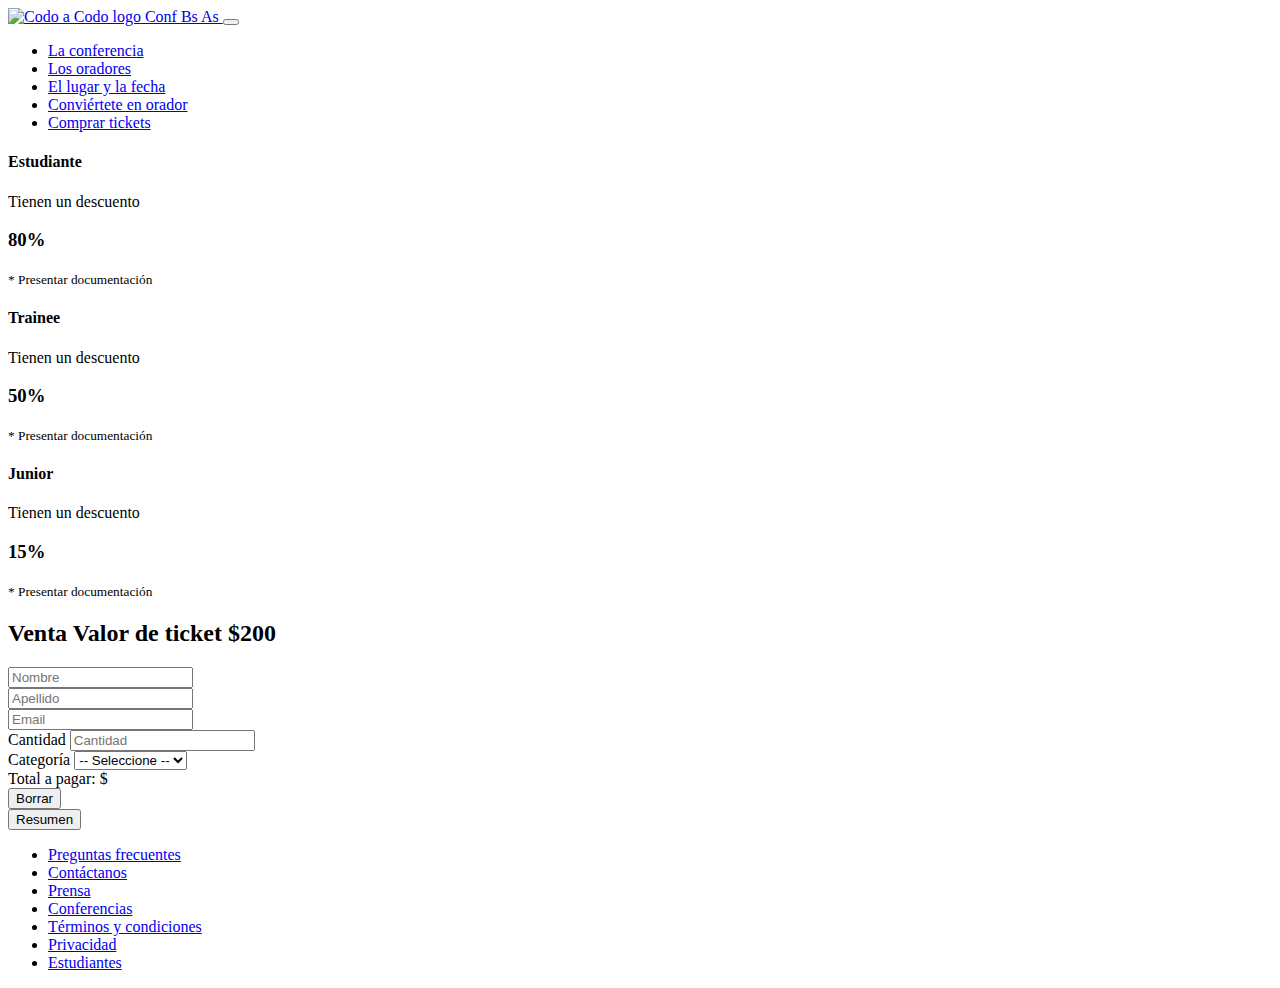
==== suscripcion.html @ 45f57cda "cambio totales" ====
<!doctype html>
<html lang="es">

<head>
  <meta charset="utf-8">
  <meta name="viewport" content="width=device-width, initial-scale=1">

  <link href="https://cdn.jsdelivr.net/npm/bootstrap@5.1.3/dist/css/bootstrap.min.css" rel="stylesheet" integrity="sha384-1BmE4kWBq78iYhFldvKuhfTAU6auU8tT94WrHftjDbrCEXSU1oBoqyl2QvZ6jIW3" crossorigin="anonymous">
  <link rel="stylesheet" href="css/estilos-propios.css">

  <title>Trabajo Integrador: Comprar tickets</title>
</head>
<body>

<header>
    <nav class="navbar navbar-dark bg-dark fixed-top navbar-expand-lg">
        <div class="container">
            <a class="navbar-brand" href="index.html">
                <img src="img/codoacodo-min.png" alt="Codo a Codo logo">
                Conf Bs As
            </a>
            <button class="navbar-toggler" type="button" data-bs-toggle="collapse"
                data-bs-target="#navbarSupportedContent" aria-controls="navbarSupportedContent" aria-expanded="false"
                aria-label="Toggle navigation">
                <span class="navbar-toggler-icon"></span>
            </button>
            <div class="collapse navbar-collapse justify-content-end" id="navbarSupportedContent">
                <ul class="navbar-nav mb-2 mb-lg-0">
                    <li class="nav-item">
                        <a class="nav-link" href="#">La conferencia</a>
                    </li>
                    <li class="nav-item">
                        <a class="nav-link" href="#">Los oradores</a>
                    </li>
                    <li class="nav-item">
                        <a class="nav-link" href="#">El lugar y la fecha</a>
                    </li>
                    <li class="nav-item">
                        <a class="nav-link" href="index.html#form-orador">Conviértete en orador</a>
                    </li>
                    <li class="nav-item">
                        <a class="nav-link btn-compra-tickets active" aria-current="page" href="#">Comprar tickets</a>
                    </li>
                </ul>
            </div>
        </div>
    </nav>
</header>

<main>

    <section class="container pt-section">
        <div class="row justify-content-center">
            <div class="col-lg-8 col-xl-7">

                <div class="row row-cols-1 row-cols-md-3 text-center">
                    <div class="col">
                        <div class="card mb-4 rounded-3 shadow-sm border-primary">
                            <div class="card-header py-3 text-white bg-primary border-primary">
                                <h4 class="my-0 fw-normal">Estudiante</h4>
                            </div>
                            <div class="card-body">
                                <p>Tienen un descuento</p>
                                <h3 class="card-title pricing-card-title">80%</h3>
                                <small class="fw-light text-muted mt-3">* Presentar documentación</small>
                            </div>
                        </div>
                    </div>
                    <div class="col">
                        <div class="card mb-4 rounded-3 shadow-sm border-info">
                            <div class="card-header py-3 text-white bg-info border-info">
                                <h4 class="my-0 fw-normal">Trainee</h4>
                            </div>
                            <div class="card-body">
                                <p>Tienen un descuento</p>
                                <h3 class="card-title pricing-card-title">50%</h3>
                                <small class="fw-light text-muted mt-3">* Presentar documentación</small>
                            </div>
                        </div>
                    </div>
                    <div class="col">
                        <div class="card mb-4 rounded-3 shadow-sm border-warning">
                            <div class="card-header py-3 text-white bg-warning border-warning">
                                <h4 class="my-0 fw-normal">Junior</h4>
                            </div>
                            <div class="card-body">
                                <p>Tienen un descuento</p>
                                <h3 class="card-title pricing-card-title">15%</h3>
                                <small class="fw-light text-muted mt-3">* Presentar documentación</small>
                            </div>
                        </div>
                    </div>
                </div>

                <h2 class="titulo-gral">Venta <span>Valor de ticket $200</span></h2>
                
                <form action="">
                    <div class="row gx-2">
                        <div class="col-md mb-3">
                            <input type="text" class="form-control" placeholder="Nombre" aria-label="Nombre" id="nombre" required>
                        </div>
                        <div class="col-md mb-3">
                            <input type="text" class="form-control" placeholder="Apellido" aria-label="Apellido" id="apellido" required>
                        </div>
                    </div>
                    <div class="row">
                        <div class="col mb-3">
                            <input type="email" class="form-control" placeholder="Email" aria-label="Email" id="mail" required>
                        </div>
                    </div>
                    <div class="row gx-2">
                        <div class="col-md mb-3">
                            <label for="cantidadTickets" class="form-label">Cantidad</label>
                            <input type="number" class="form-control" placeholder="Cantidad" aria-label="Cantidad" id="cantidadTickets" min="1" required>
                        </div>
                        <div class="col-md mb-3">
                            <label for="categoriaSelect" class="form-label">Categoría</label>
                            <select class="form-select" aria-label="Categoría" id="categoriaSelect">
                                <option value="" selected>-- Seleccione --</option>
                                <option value="0">Sin Categoria</option>
                                <option value="1">Estudiante</option>
                                <option value="2">Trainee</option>
                                <option value="3">Junior</option>
                            </select>
                        </div>
                    </div>
                    <div class="alert alert-primary mt-2 mb-4" role="alert">
                        Total a pagar: $ <span id="totalPago" class="align-middle"></span>
                    </div>
                    <div class="row gx-2">
                        <div class="col-md mb-3">
                            <button type="reset" class="w-100 btn btn-lg btn-form" id="btnBorrar">Borrar</button>
                        </div>
                        <div class="col-md mb-3">
                            <button type="button" class="w-100 btn btn-lg btn-form" id="btnResumen">Resumen</button>
                        </div>
                    </div>
                </form>
            </div>
        </div>
    </section>

</main>

<footer id="main-footer">
    <div class="container">
        <ul class="nav justify-content-center justify-content-lg-between align-items-center">
            <li class="nav-item">
                <a class="nav-link" href="#">Preguntas <span>frecuentes</span></a>
            </li>
            <li class="nav-item">
                <a class="nav-link" href="#">Contáctanos</a>
            </li>
            <li class="nav-item">
                <a class="nav-link" href="#">Prensa</a>
            </li>
            <li class="nav-item">
                <a class="nav-link" href="#">Conferencias</a>
            </li>
            <li class="nav-item">
                <a class="nav-link" href="#">Términos y <span>condiciones</span></a>
            </li>
            <li class="nav-item">
                <a class="nav-link" href="#">Privacidad</a>
            </li>
            <li class="nav-item">
                <a class="nav-link" href="#">Estudiantes</a>
            </li>
        </ul>
    </div>
</footer>

<script src="js/comprar-tickets.js"></script>

<script src="https://cdn.jsdelivr.net/npm/bootstrap@5.1.3/dist/js/bootstrap.bundle.min.js" integrity="sha384-ka7Sk0Gln4gmtz2MlQnikT1wXgYsOg+OMhuP+IlRH9sENBO0LRn5q+8nbTov4+1p" crossorigin="anonymous"></script>

</body>
</html>
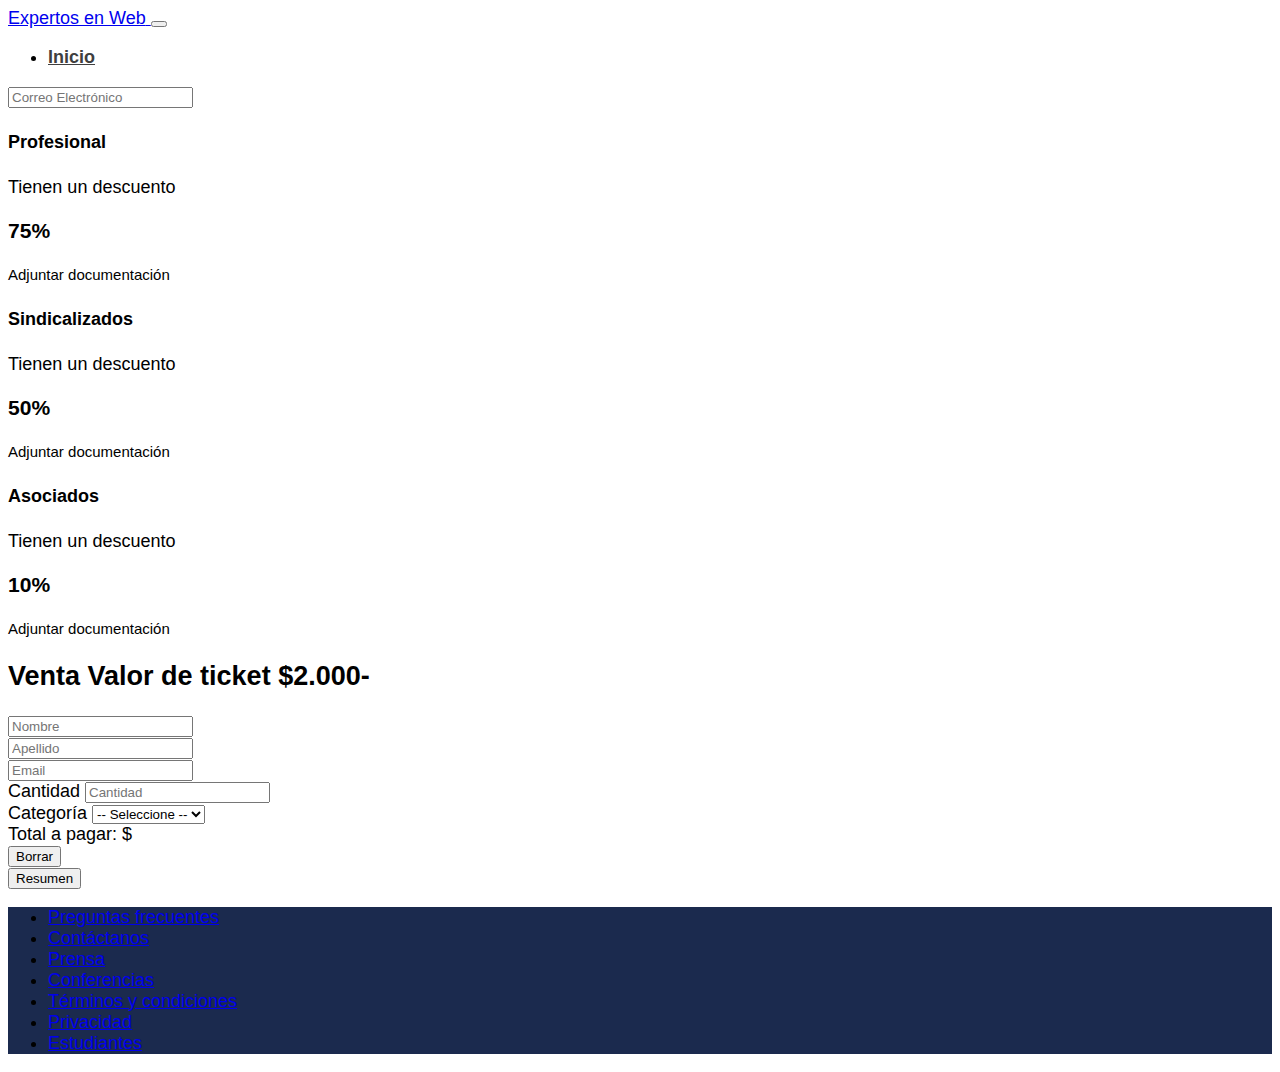
==== commit 087205dc: "Ejercicio html, boostrap, javascript" ====
--- a/suscripcion.html
+++ b/suscripcion.html
@@ -6,49 +6,40 @@
   <meta name="viewport" content="width=device-width, initial-scale=1">
 
   <link href="https://cdn.jsdelivr.net/npm/bootstrap@5.1.3/dist/css/bootstrap.min.css" rel="stylesheet" integrity="sha384-1BmE4kWBq78iYhFldvKuhfTAU6auU8tT94WrHftjDbrCEXSU1oBoqyl2QvZ6jIW3" crossorigin="anonymous">
-  <link rel="stylesheet" href="css/estilos-propios.css">
-
-  <title>Trabajo Integrador: Comprar tickets</title>
+  <link rel="stylesheet" href="./stylo (2).css">
+  <!--el link de abajo es para el icono de la pestaña-->
+  <link rel="shortcut icon" href="./imagenes - copia 2/logo de la pestaña 1.png" alt="imagen de un logo 1">
+ <title>Expertos en Web</title>
 </head>
 <body>
 
 <header>
-    <nav class="navbar navbar-dark bg-dark fixed-top navbar-expand-lg">
-        <div class="container">
-            <a class="navbar-brand" href="index.html">
-                <img src="img/codoacodo-min.png" alt="Codo a Codo logo">
-                Conf Bs As
-            </a>
-            <button class="navbar-toggler" type="button" data-bs-toggle="collapse"
-                data-bs-target="#navbarSupportedContent" aria-controls="navbarSupportedContent" aria-expanded="false"
-                aria-label="Toggle navigation">
-                <span class="navbar-toggler-icon"></span>
-            </button>
-            <div class="collapse navbar-collapse justify-content-end" id="navbarSupportedContent">
-                <ul class="navbar-nav mb-2 mb-lg-0">
-                    <li class="nav-item">
-                        <a class="nav-link" href="#">La conferencia</a>
-                    </li>
-                    <li class="nav-item">
-                        <a class="nav-link" href="#">Los oradores</a>
-                    </li>
-                    <li class="nav-item">
-                        <a class="nav-link" href="#">El lugar y la fecha</a>
-                    </li>
-                    <li class="nav-item">
-                        <a class="nav-link" href="index.html#form-orador">Conviértete en orador</a>
-                    </li>
-                    <li class="nav-item">
-                        <a class="nav-link btn-compra-tickets active" aria-current="page" href="#">Comprar tickets</a>
-                    </li>
-                </ul>
-            </div>
+    <nav class="navbar navbar-expand-lg bg-light p-3" id="menu">
+        <div class="container-fluid">
+          <a class="navbar-brand" href="#">
+            <span class="text-primary fs-5 fw-bold">Expertos en Web</span>
+          </a>
+          <button class="navbar-toggler" type="button" data-bs-toggle="collapse" data-bs-target="#navbarSupportedContent" aria-controls="navbarSupportedContent" aria-expanded="false" aria-label="Toggle navigation">
+            <span class="navbar-toggler-icon"></span>
+          </button>
+          <div class="collapse navbar-collapse" id="navbarSupportedContent">
+            <ul class="navbar-nav me-auto mb-2 mb-lg-0">
+  
+              <li class="nav-item">
+                <a class="nav-link active" aria-current="page" href="./index (2).html">Inicio</a>
+              </li>
+            </ul>
+  
+            <form class="d-flex" role="search">
+              <input class="form-control me-2" type="email" placeholder="Correo Electrónico" aria-label="email">              
+            </form>
+          </div>
         </div>
-    </nav>
+      </nav>    
 </header>
 
 <main>
-
+    
     <section class="container pt-section">
         <div class="row justify-content-center">
             <div class="col-lg-8 col-xl-7">
@@ -57,42 +48,42 @@
                     <div class="col">
                         <div class="card mb-4 rounded-3 shadow-sm border-primary">
                             <div class="card-header py-3 text-white bg-primary border-primary">
-                                <h4 class="my-0 fw-normal">Estudiante</h4>
+                                <h4 class="my-0 fw-normal">Profesional</h4>
                             </div>
                             <div class="card-body">
                                 <p>Tienen un descuento</p>
-                                <h3 class="card-title pricing-card-title">80%</h3>
-                                <small class="fw-light text-muted mt-3">* Presentar documentación</small>
+                                <h3 class="card-title pricing-card-title">75%</h3>
+                                <small class="fw-light text-muted mt-3">Adjuntar documentación</small>
                             </div>
                         </div>
                     </div>
                     <div class="col">
                         <div class="card mb-4 rounded-3 shadow-sm border-info">
                             <div class="card-header py-3 text-white bg-info border-info">
-                                <h4 class="my-0 fw-normal">Trainee</h4>
+                                <h4 class="my-0 fw-normal">Sindicalizados</h4>
                             </div>
                             <div class="card-body">
                                 <p>Tienen un descuento</p>
                                 <h3 class="card-title pricing-card-title">50%</h3>
-                                <small class="fw-light text-muted mt-3">* Presentar documentación</small>
+                                <small class="fw-light text-muted mt-3">Adjuntar documentación</small>
                             </div>
                         </div>
                     </div>
                     <div class="col">
                         <div class="card mb-4 rounded-3 shadow-sm border-warning">
                             <div class="card-header py-3 text-white bg-warning border-warning">
-                                <h4 class="my-0 fw-normal">Junior</h4>
+                                <h4 class="my-0 fw-normal">Asociados</h4>
                             </div>
                             <div class="card-body">
                                 <p>Tienen un descuento</p>
-                                <h3 class="card-title pricing-card-title">15%</h3>
-                                <small class="fw-light text-muted mt-3">* Presentar documentación</small>
+                                <h3 class="card-title pricing-card-title">10%</h3>
+                                <small class="fw-light text-muted mt-3">Adjuntar documentación</small>
                             </div>
                         </div>
                     </div>
                 </div>
 
-                <h2 class="titulo-gral">Venta <span>Valor de ticket $200</span></h2>
+                <h2 class="titulo-gral">Venta <span>Valor de ticket $2.000-</span></h2>
                 
                 <form action="">
                     <div class="row gx-2">
@@ -118,9 +109,9 @@
                             <select class="form-select" aria-label="Categoría" id="categoriaSelect">
                                 <option value="" selected>-- Seleccione --</option>
                                 <option value="0">Sin Categoria</option>
-                                <option value="1">Estudiante</option>
-                                <option value="2">Trainee</option>
-                                <option value="3">Junior</option>
+                                <option value="1">Profesional</option>
+                                <option value="2">Sindicalizados</option>
+                                <option value="3">Asociados</option>
                             </select>
                         </div>
                     </div>
@@ -170,7 +161,7 @@
     </div>
 </footer>
 
-<script src="js/comprar-tickets.js"></script>
+<script src="./calculo_suscripcion.js"></script>
 
 <script src="https://cdn.jsdelivr.net/npm/bootstrap@5.1.3/dist/js/bootstrap.bundle.min.js" integrity="sha384-ka7Sk0Gln4gmtz2MlQnikT1wXgYsOg+OMhuP+IlRH9sENBO0LRn5q+8nbTov4+1p" crossorigin="anonymous"></script>
 
--- a/stylo (2).css
+++ b/stylo (2).css
@@ -0,0 +1,142 @@
+/*EJERCICIO CON BOOTSTRAP*/
+
+@import url(https:fonts.googleapis.com/css2?family=Montserrat&display=swap);
+
+body {
+    font-family: Monserrat , sans-serif;
+    overflow-x: hidden;
+    font-size: 18px;
+}
+/*=========MENU============*/
+#menu li > a {
+    font-size: 18px;
+    font-weight: bold;
+    color: #3f3f3f;
+}
+
+#menu form > button {
+    font-size: 18px;
+    font-weight: bold;
+}
+
+/*--=========SLAIDER DE IMAGENES======--*/
+.carousel-inner {
+    max-height: 39rem;
+}
+
+/*===========Seccion Nuestro Equipo======*/
+.mapa {
+  background: url(./imagenes\ -\ copia\ 2//mapa.PNG);
+  width: 100%;
+  height: 500px; 
+}
+
+#local {
+  background: #f3f3f3;
+  padding-top: 25px;
+  padding-bottom: 25px;
+  display: flex;
+  justify-content: center;
+}
+
+
+.wrapper {
+  width: 50%;
+  margin-left: 100px;
+  padding-top: 150px;
+}
+
+/*=====Seccion Equipo Bs. As.=======*/
+#numeros-local div {
+  padding: 0 20px 0 0;
+  height: 48px;
+}
+
+#numeros-local div:not(:last-child) {
+  border-right: 2px solid #f3f3f3;
+}
+
+#numeros-local div:not(:first-child) {
+  padding-left: 20px;
+}
+
+#numeros-local p {
+  margin: 0;
+} 
+
+/*===Pantalla Ancha===*/
+@media(max-width:1200px) {
+  #local {
+    flex-wrap: wrap;
+    padding-top: 30px;
+  }
+
+  .wrapper {
+    width: 50%;
+    margin: auto;
+    padding: 50px;
+  }
+}
+
+/*=====Titulo Formulario====*/
+#titulo-formulario {
+  color:#3f3f3f;
+}
+
+/*====Pie de Pagina=====*/
+footer {
+  background: #1b2a4e;
+  min-height: 100px;
+}
+
+footer p {
+  color: #dfe2eb;
+  text-align: center;
+}
+
+#iconos {
+  font-size: 25px;
+  padding: 0 8px;
+  color: #3f3f3f;
+  text-align: center;
+}
+
+/*--===Media Queries Pantalla Ancha===--*/
+@media(max-width:1200px) {
+  #local {
+    flex-wrap: wrap;
+    padding-top: 30px;
+  }
+
+  .wrapper {
+    width: 90%;
+    margin: auto;
+    padding-top: 50px;
+  }
+}
+
+
+/*--===Media Queries Pantalla Chica--======*/
+@media (max-width:768px) {
+  #intro #equipo {
+    width: 90%  !important;
+  }
+
+  #equipo p {
+    display: none;
+  }
+  
+  .servicio-fila {
+    width: 100% !important;
+    text-align: center;
+  }
+}
+
+/*--==Media Queries Pantalla Extra chica--===*/
+@media(max-width: 576p) {
+    .icono-wrap{
+        flex-wrap: wrap;
+        justify-content: center  !important;
+        
+    }
+}
